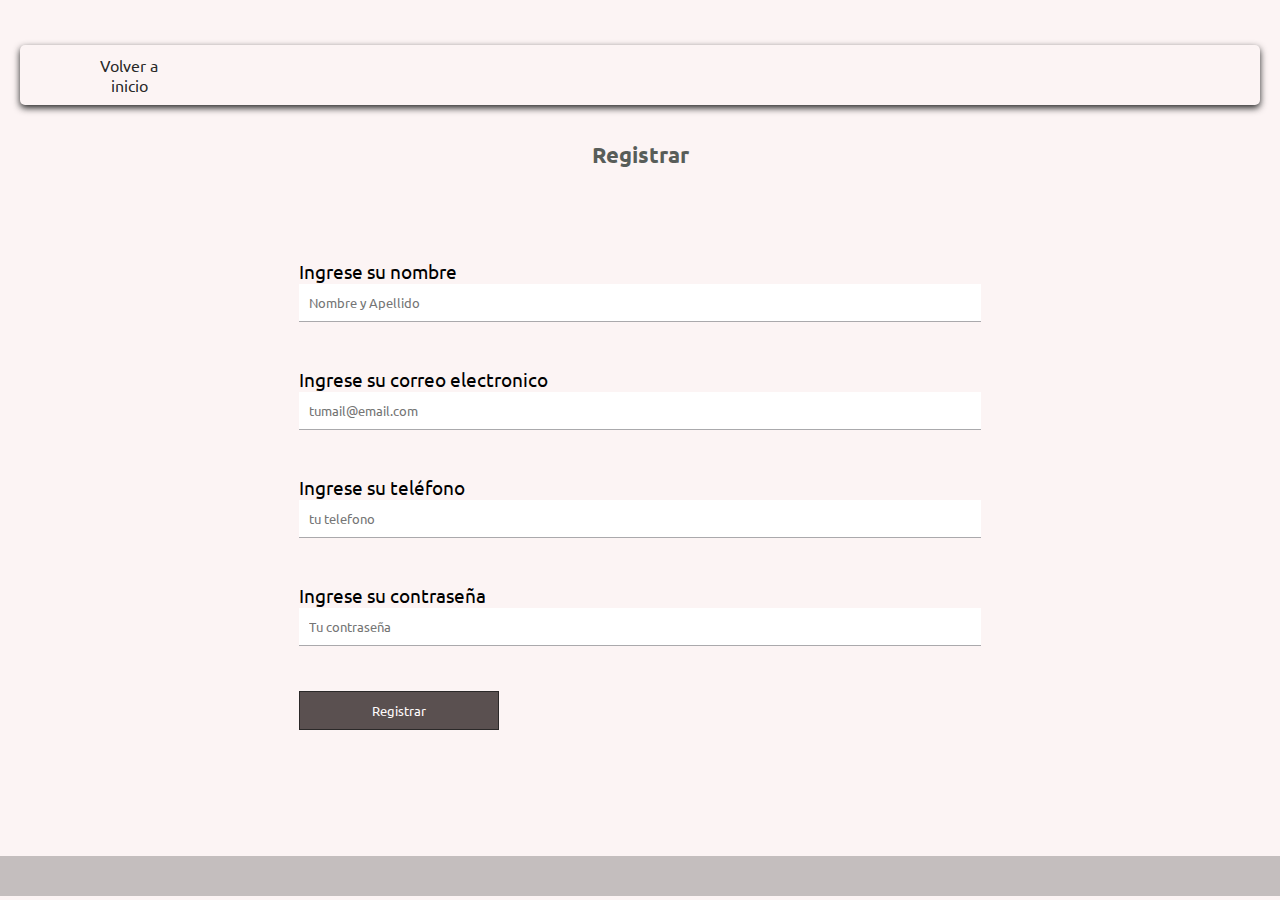
==== contacto/contacto.html @ 6cfa2fdb "inicio repositorio" ====
<!DOCTYPE html>
<html lang="en">
<head>
    <meta charset="UTF-8">
    <meta http-equiv="X-UA-Compatible" content="IE=edge">
    <meta name="viewport" content="width=device-width, initial-scale=1.0">
    <title>Document</title>
    <link rel="stylesheet" href="https://cdn.jsdelivr.net/npm/bootstrap-icons@1.10.3/font/bootstrap-icons.css">
    <link rel="stylesheet" href="../css/style.css">
</head>
<body>
    <header>
        <nav>
            <a href="../index.html">Volver a inicio</a>
        </nav>
    </header>
    <main>         
        <h1>Registrar</h1>         
        <form class="form">             
        <div class="inputContainer">                 
            <label for="nombre">Ingrese su nombre</label>                 
            <input type="text" name="nombreCompleto" placeholder="Nombre y Apellido" id="nombre">             
        </div>             
        <div class="inputContainer">                 
            <label for="email">Ingrese su correo electronico</label>                 
            <input type="email" name="correoElectronico" placeholder="tumail@email.com" id="email">             
        </div>
        <div class="inputContainer">
            <label for="telefono">Ingrese su teléfono</label>
            <input type="telefono" name="telefono" placeholder="tu telefono" id="telefono">
        </div>             
        <div class="inputContainer">                 
            <label for="contrasena">Ingrese su contraseña</label>                 
            <input type="password" name="contrasena" placeholder="Tu contraseña" id="contrasena">             
        </div>             
        <input type="submit" value="Registrar" class="register-btn">         
    </form>  
    <div id="contenedorUsuarios" class="contenedorUsuarios"></div>    
</main>
   
 <footer></footer>      
 <script src="../js/script.js"></script>
</body>
</html>
---- css/style.css ----
@import url('https://fonts.googleapis.com/css2?family=Ubuntu&display=swap');
@import url('https://fonts.googleapis.com/css2?family=Poppins:wght@500;600&display=swap');
*{
    font-family: 'Ubuntu', sans-serif;
    box-sizing: border-box;
    margin: 0;
    padding: 0;
}
body {
    background-color: rgb(252, 244, 244);

}
.menu-icon{
    color: rgba(26, 26, 28, 0.749);
    font-size: 60px;
    background-color: rgb(252, 244, 244);
}
.btn-menu{
    display: none;
}
h1 {
    color: hsla(147, 12%, 15%, 0.753);
    font-size: 22px;
}
h3{
    color:rgb(87, 57, 91)
}
h2{
    font-family: 'Poppins', sans-serif;
    font-size: 5.5vh;
    color:rgb(77, 73, 73);
}
nav a{
    color: rgba(10, 11, 11, 0.89);
    text-decoration: none;
    width: 90px;
    text-align: center;
}
nav a:hover{
    color: rgb(87, 57, 91);
    background-color: rgb(209, 209, 209);
    border-radius: 5px;
    padding: 5px;
    font-weight: bolder;
}
header {
    display: flex;
    flex-direction: row;
    align-items: center;
    justify-content: space-between;
    padding-top: 10px;
    padding-bottom: 10px;
    padding-left: 5vw;
    padding-right: 5vw;
    margin-top: 5vh;
    border-radius: 5px;
    margin-left: 20px;
    margin-right: 20px;
    box-shadow: 0px 3px 7px rgb(37, 37, 37);
} 
nav {
    display: flex;
    gap: 20px;
    align-items: center;
    justify-content: center;
}
.hero {
    display: flex;   
}
.imagenInicio{
    margin-left: 3vw;
    margin-top: 3vh; 
    margin-right: 2vw;
    border-radius: 5px;
    
}
.caja{
    background-color: rgba(113, 63, 194, 0.713);
    border-radius: 5px;
    width: 30vw;
    height: 60vh;
    margin-top: 7vh;
    margin-left: 2vw;
    padding: 2vh 2vw;
    word-spacing: 2px;
    box-shadow: 0px 5px 5px rgb(37, 37, 37);
    
}
.laEmpresa h2{
    color: hsla(147, 12%, 15%, 0.753);
    font-size: 30px;
    margin-top: 30px;
    margin-bottom: 5px;
}
.laEmpresa{
    margin-left: 2vw;
    margin-right: 2vw;
}
/*footer a{
    color: rgb(41, 39, 42);
    text-decoration: none;
    display: flex;
    margin-top: 90vh;
    margin-bottom: 20vh;
    justify-content: center;
}*/
h1 {
    animation-duration: 5s;
    animation-name: slidein;
  }
  main{     
    padding: 4vh 9vw; 
    display: flex;     
    flex-direction: column;     
    align-items: center;     
    gap: 10vh; 
}
.form{     
    display: flex;     
    flex-direction: column;     
    gap: 5vh;     
    width: 65%; 
} 
.form .inputContainer{     
    display: flex;     
    flex-direction: column;     
    font-size: 19px; 
} 
.form .inputContainer input
{     
        padding: 10px;     
        border: none;     
        border-bottom: 1px solid rgba(78, 76, 82, 0.479);        
} 
.register-btn{     
        padding: 10px;     
        width: 200px;     
        background-color: rgb(90, 80, 80);     
        color: rgb(255, 251, 251);     
        border: none;     
        border: 0.5px rgb(43, 41, 41) solid;
} 
.register-btn:hover
{     
        transition: 1s ease-in-out;     
        background-color: white;     
        color: rgba(124, 61, 196, 0.418);     
        border: 0.5px rgb(56, 53, 53) solid; 
}
.card-usuario
{
 display: flex;
 align-items: center;
 gap: 5vw;
 width: 100%;
 border-radius: 5px;
 background-color: rgb(44, 43, 43);
 color: white;
 padding: 10px;
 border: 1px black solid;
}
.card-usuario:hover
{
    transition: 1s ease-in-out;
    background-color: white;
    color: black;
    border: 1px black solid;
}
.contenedorUsuarios
{
    width: 100%;
    display: flex;
    flex-direction: column;
    gap: 3vh;
}

footer{
    bottom: 0;
    left: 0;
    right: 0;
    background: #c4bebe;
    height: auto;
    width: 100vw;
    font-family: "Open Sans";
    padding-top: 40px;
    color: #fff;
}
.footer-content{
    display: flex;
    align-items: center;
    justify-content: center;
    flex-direction: column;
    text-align: center;
}
.footer-content h3{
    font-size: 1.8rem;
    font-weight: 400;
    text-transform: capitalize;
    line-height: 3rem;
}
.footer-content p{
    max-width: 500px;
    margin: 10px auto;
    line-height: 28px;
    font-size: 14px;
}
.socials{
    list-style: none;
    display: flex;
    align-items: center;
    justify-content: center;
    margin: 1rem 0 3rem 0;
   
}
.socials li{
    margin: 0 10px;
}
.socials a{
    text-decoration: none;
    color: #fff;
}
.socials a i{
    font-size: 1.1rem;
    transition: color .4s ease;

}
.socials a:hover i{
    color: rgba(126, 93, 170, 0.87);
}

.footer-bottom{
    background: rgba(126, 93, 170, 0.87);
    width: 100vw;
    padding: 10px 0;
    text-align: center;
}
.footer-bottom p{
    font-size: 14px;
    word-spacing: 2px;
    text-transform: capitalize;
}
.footer-bottom span{
    text-transform: uppercase;
    opacity: .4;
    font-weight: 200;
}
.container
{
    width: 100%;
    max-width: 1200px;
   /* height: 430px;*/
    display:flex;
    flex-wrap: wrap;
    justify-content: center;
    margin: auto;
}
.container .card
{
    width: 330px;
    height: 430px;
    border-radius: 8px;
    box-shadow: 0 2px 2px rgba(0, 0, 0, 0.2);
    overflow: hidden;
    margin: 20px;
    text-align: center;
    transition: all 0.25;

}
.container .card:hover
{
    transform: translateY(-15px);
    box-shadow: 0 12px 16px rgba(0,0,0,0.2);
}

.container .card img
{
    width: 330px;
    height: 220px;
}

.container .card h4
{
    font-weight: 600;
}
.container .card a
{
    font-weight: 500;
    text-decoration: none;
    color: #3498db;
}
.card-container2
{
    width: 100%;
    max-width: 1200px;
    height: 430px;
    display:flex;
    /*flex-wrap: wrap;*/
    justify-content: center;
    margin: auto;
}
.card-container2 img
{
    width: 330px;
    height: 220px;
} 
@keyframes slidein {
    from {
      margin-left: 0%;
      width: 20%
    }
    to {
      margin-left: 15%;
      width: 20%;
    }
    25% {
        font-size: 150%;
        margin-left: 25%;
        width: 150%;
      }
  }
@media screen and (max-width: 922px){
    main{
        flex-direction: column;
    }
    nav{
        display: none;
    }
    .btn-menu{
        display: block;
    }
    .btn-menu .menu-icon{
        font-size: 25px;
    }
    header h2{
        font-size: 25px;
    }
    .hero{
       box-sizing: 6vw;
    }
    .hero .caja{
       height: 50vh;
    }
    div h2{
        font-size: 27px;
    }
    .imagenInicio{
       width: 60vw;
       height: 60vh;
    }
    
}
@media screen and (max-width: 720px){
    .hero .caja{
        height: 48vh;
    }
    div h2{
        font-size: 25px;
    }
    .imagenInicio{
       width: 60vw;
       height: 60vh;
    }
}
@media screen and (max-width: 650px){
    main h2{
        font-size: 28px;
    }
    .hero .caja{
        height: 35vh;
    }
    div h2 {
        font-size: 18px;
    }
    .imagenInicio{
        width: 60vw;
        height: 60vh;
    }
}
@media screen and (max-width: 450px){
    main h2{
        font-size: 25px;
    }
    .hero .caja{
        height: 40vh;
    }
    div h2 {
        font-size: 15px;
    }
    .imagenInicio{
        width: 60vw;
        height: 60vh;
    }
}
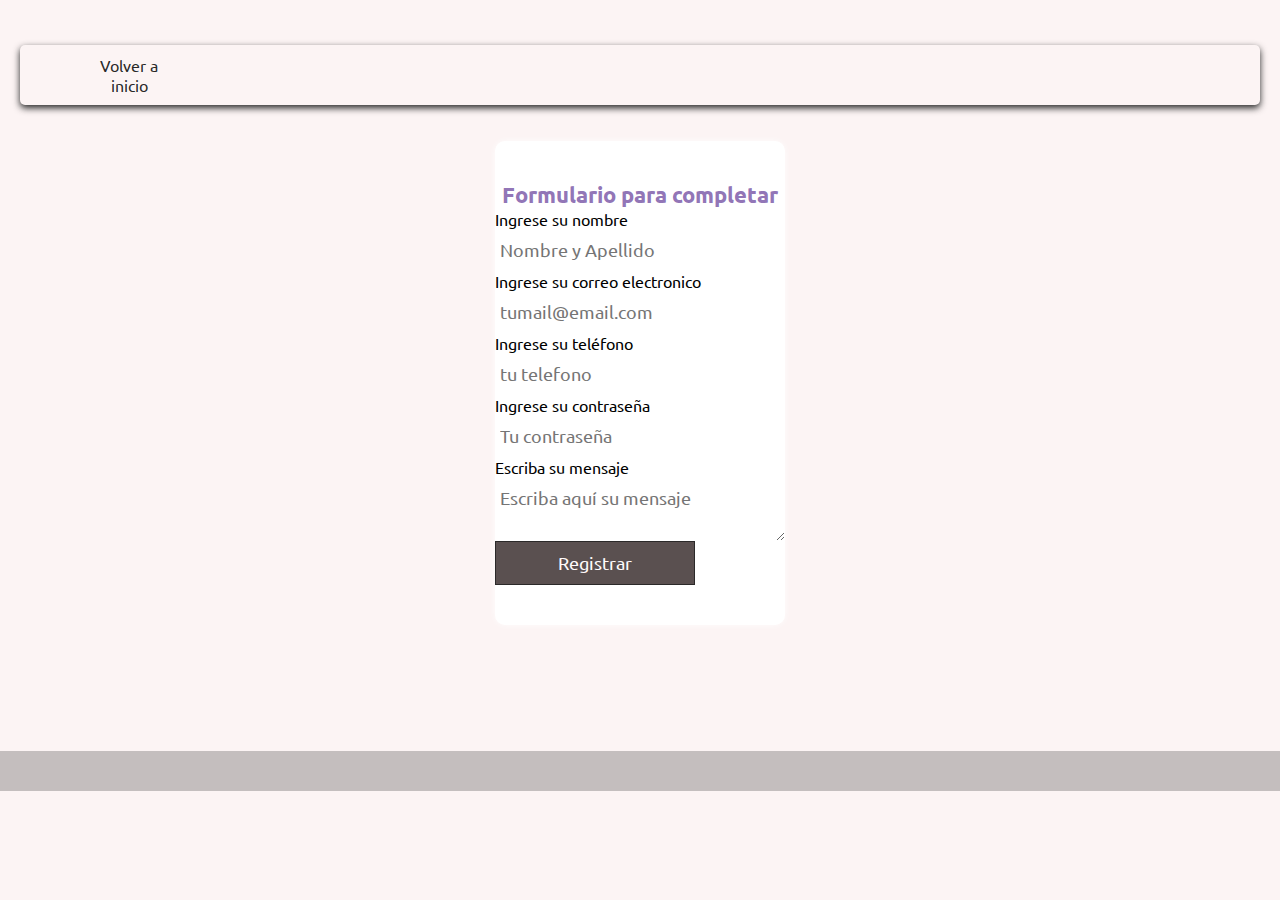
==== commit 60c4dc62: "se suma menú, cambios generales, formul y cartas" ====
--- a/contacto/contacto.html
+++ b/contacto/contacto.html
@@ -14,29 +14,36 @@
             <a href="../index.html">Volver a inicio</a>
         </nav>
     </header>
-    <main>         
-        <h1>Registrar</h1>         
-        <form class="form">             
-        <div class="inputContainer">                 
-            <label for="nombre">Ingrese su nombre</label>                 
-            <input type="text" name="nombreCompleto" placeholder="Nombre y Apellido" id="nombre">             
-        </div>             
-        <div class="inputContainer">                 
-            <label for="email">Ingrese su correo electronico</label>                 
-            <input type="email" name="correoElectronico" placeholder="tumail@email.com" id="email">             
-        </div>
-        <div class="inputContainer">
-            <label for="telefono">Ingrese su teléfono</label>
-            <input type="telefono" name="telefono" placeholder="tu telefono" id="telefono">
-        </div>             
-        <div class="inputContainer">                 
-            <label for="contrasena">Ingrese su contraseña</label>                 
-            <input type="password" name="contrasena" placeholder="Tu contraseña" id="contrasena">             
-        </div>             
-        <input type="submit" value="Registrar" class="register-btn">         
-    </form>  
-    <div id="contenedorUsuarios" class="contenedorUsuarios"></div>    
-</main>
+    <main>  
+        <form action="" method="POST" id="form">        
+          <form class="form">
+            <h1>Formulario para completar</h1>               
+            <div class="inputContainer">                 
+                <label for="nombre">Ingrese su nombre</label>                 
+                <input type="text" name="nombreCompleto" placeholder="Nombre y Apellido" id="nombre">             
+            </div>             
+            <div class="inputContainer">                 
+                <label for="email">Ingrese su correo electronico</label>                 
+                <input type="email" name="correoElectronico" placeholder="tumail@email.com" id="email">             
+            </div>
+            <div class="inputContainer">
+                <label for="telefono">Ingrese su teléfono</label>
+                <input type="telefono" name="telefono" placeholder="tu telefono" id="telefono">
+            </div>             
+            <div class="inputContainer">                 
+                <label for="contrasena">Ingrese su contraseña</label>                 
+                <input type="password" name="contrasena" placeholder="Tu contraseña" id="contrasena">             
+            </div>  
+            <div class="inputContainer">
+                <label for="">Escriba su mensaje</label>
+                <textarea name="mensaje" id="mensaje" placeholder="Escriba aquí su mensaje"></textarea>
+                <p class="warnings" id="warnings"></p>  
+            </div>             
+            <input type="submit" value="Registrar" class="register-btn">         
+          </form>  
+          <div id="contenedorUsuarios" class="contenedorUsuarios"></div> 
+        </form>    
+    </main>
    
  <footer></footer>      
  <script src="../js/script.js"></script>
--- a/css/style.css
+++ b/css/style.css
@@ -21,6 +21,7 @@
 h1 {
     color: hsla(147, 12%, 15%, 0.753);
     font-size: 22px;
+    align-content: center;
 }
 h3{
     color:rgb(87, 57, 91)
@@ -29,19 +30,6 @@
     font-family: 'Poppins', sans-serif;
     font-size: 5.5vh;
     color:rgb(77, 73, 73);
-}
-nav a{
-    color: rgba(10, 11, 11, 0.89);
-    text-decoration: none;
-    width: 90px;
-    text-align: center;
-}
-nav a:hover{
-    color: rgb(87, 57, 91);
-    background-color: rgb(209, 209, 209);
-    border-radius: 5px;
-    padding: 5px;
-    font-weight: bolder;
 }
 header {
     display: flex;
@@ -60,19 +48,95 @@
 } 
 nav {
     display: flex;
-    gap: 20px;
+    gap: 15px;
     align-items: center;
     justify-content: center;
 }
+nav a{
+    color: rgba(10, 11, 11, 0.89);
+    text-decoration: none;
+    width: 90px;
+    text-align: center;
+}
+nav a:hover{
+    color: rgb(87, 57, 91);
+    background-color: rgb(209, 209, 209);
+    border-radius: 5px;
+    padding: 5px;
+    font-weight: bolder;
+}
+.nav-list {
+    list-style-type: none;
+    display: flex;
+    gap: 1rem;
+}
+.nav-list li a {
+    text-decoration: none;
+    color: #1c1c1c;
+}
+.abrir-menu,
+.cerrar-menu {
+    display: none;
+}
+.abrir-menu {
+    color: #1c1c1c;
+}
+.cerrar-menu {
+    color: #ececec;
+}
+.nav {
+    opacity: 0;
+    visibility: hidden;
+    display: flex;
+    flex-direction: column;
+    align-items: end;
+    gap: 1rem;
+    position: absolute;
+    top: 0;
+    right: 0;
+    bottom: 0;
+    background-color: #1c1c1c;
+    padding: 2rem;
+    box-shadow: 0 0 0 100vmax rgba(0, 0, 0, .5);
+}
+.nav.visible {
+        opacity: 1;
+        visibility: visible;
+}
+.nav-list {
+        flex-direction: column;
+        align-items: end;
+}
+.nav-list li a {
+        color: #ecececec;
+}
+
 .hero {
     display: flex;   
+}
+.hero .caja h2{
+    display: flex;
+    gap: 20px;
+    font-family: 'Poppins', sans-serif;
+    font-size: 4vh;
+    padding: 2vh 5vw 3vh 5vw;
+    /*color:rgb(77, 73, 73);*/
+    color: #f3f3f3;
+    text-align: center;
+    align-items: center;
+    justify-content: center;
+}
+.hero .imagenInicio{
+    max-width: 100%;
+    clip-path: circle(65% at center);
+    align-items: center;
+    border-radius: 8px;
 }
 .imagenInicio{
     margin-left: 3vw;
     margin-top: 3vh; 
     margin-right: 2vw;
-    border-radius: 5px;
-    
+    border-radius: 5px; 
 }
 .caja{
     background-color: rgba(113, 63, 194, 0.713);
@@ -83,8 +147,7 @@
     margin-left: 2vw;
     padding: 2vh 2vw;
     word-spacing: 2px;
-    box-shadow: 0px 5px 5px rgb(37, 37, 37);
-    
+    box-shadow: 0px 5px 5px rgb(37, 37, 37); 
 }
 .laEmpresa h2{
     color: hsla(147, 12%, 15%, 0.753);
@@ -96,18 +159,10 @@
     margin-left: 2vw;
     margin-right: 2vw;
 }
-/*footer a{
-    color: rgb(41, 39, 42);
-    text-decoration: none;
-    display: flex;
-    margin-top: 90vh;
-    margin-bottom: 20vh;
-    justify-content: center;
-}*/
 h1 {
     animation-duration: 5s;
     animation-name: slidein;
-  }
+}
   main{     
     padding: 4vh 9vw; 
     display: flex;     
@@ -115,16 +170,62 @@
     align-items: center;     
     gap: 10vh; 
 }
+main h1{
+    text-align: center;
+    color: rgba(126, 93, 170, 0.87);
+}
+form{
+   background: #fff;
+   padding: 40px 0;
+   box-shadow: 0 0 6px rgba(255, 255, 255, 0.8);
+   border-radius: 10px;
+}
 .form{     
-    display: flex;     
-    flex-direction: column;     
-    gap: 5vh;     
-    width: 65%; 
+    margin:auto;    
+    width: 100%; 
 } 
 .form .inputContainer{     
-    display: flex;     
-    flex-direction: column;     
-    font-size: 19px; 
+    position: relative;
+    margin: 45px;
+} 
+textarea {    
+    display: block;
+    width: 100%;
+    border: none;
+    font-size: 18px;
+    padding: 10px 10px 10px 5px;  
+}
+textarea:focus{
+    outline: none;
+    color: dimgrey;
+}
+input
+{
+    background-color: none;
+    color: #c6c6c6;
+    font-size: 18px;
+    padding: 10px 10px 10px 5px;
+    display: block;
+    width: 100%;
+    border: none;
+    border-bottom: 1px solid var(--colorTextos);
+}
+input:focus{
+    outline: none;
+    color: dimgrey;
+}
+label{
+    color: var(--colorTextos);
+    font-size: 16px;
+    left: 5px;
+    top: 10px;
+    transition: 0.5s ease-in-out all;
+    pointer-events: none;
+}
+input:focus label{
+    top: -14px;
+    font-size: 12px;
+    color: rgba(126, 93, 170, 0.87);
 } 
 .form .inputContainer input
 {     
@@ -147,8 +248,7 @@
         color: rgba(124, 61, 196, 0.418);     
         border: 0.5px rgb(56, 53, 53) solid; 
 }
-.card-usuario
-{
+.card-usuario{
  display: flex;
  align-items: center;
  gap: 5vw;
@@ -159,21 +259,26 @@
  padding: 10px;
  border: 1px black solid;
 }
-.card-usuario:hover
-{
+.card-usuario:hover{
     transition: 1s ease-in-out;
     background-color: white;
     color: black;
     border: 1px black solid;
 }
-.contenedorUsuarios
-{
+.contenedorUsuarios{
     width: 100%;
     display: flex;
     flex-direction: column;
     gap: 3vh;
 }
-
+/*footer a{
+    color: rgb(41, 39, 42);
+    text-decoration: none;
+    display: flex;
+    margin-top: 90vh;
+    margin-bottom: 20vh;
+    justify-content: center;
+}*/
 footer{
     bottom: 0;
     left: 0;
@@ -244,8 +349,7 @@
     opacity: .4;
     font-weight: 200;
 }
-.container
-{
+.container{
     width: 100%;
     max-width: 1200px;
    /* height: 430px;*/
@@ -254,8 +358,7 @@
     justify-content: center;
     margin: auto;
 }
-.container .card
-{
+.container .card{
     width: 330px;
     height: 430px;
     border-radius: 8px;
@@ -264,32 +367,34 @@
     margin: 20px;
     text-align: center;
     transition: all 0.25;
-
-}
-.container .card:hover
-{
+}
+.container .card:hover{
     transform: translateY(-15px);
     box-shadow: 0 12px 16px rgba(0,0,0,0.2);
 }
-
-.container .card img
-{
+.container .card img{
     width: 330px;
     height: 220px;
 }
-
-.container .card h4
-{
+.container .card h4{
     font-weight: 600;
 }
-.container .card a
-{
+.container .card a{
     font-weight: 500;
     text-decoration: none;
     color: #3498db;
 }
-.card-container2
-{
+.container2{
+    width: 100%;
+    max-width: 1200px;
+    height: 430px;
+    display:flex;
+    flex-wrap: wrap;
+    justify-content: center;
+    margin: auto;
+    border: none;
+}
+.card-container2{
     width: 100%;
     max-width: 1200px;
     height: 430px;
@@ -298,11 +403,43 @@
     justify-content: center;
     margin: auto;
 }
-.card-container2 img
-{
+
+.container2 .card3:hover{
+    transform: translateY(-15px);
+    box-shadow: 0 12px 16px rgba(0,0,0,0.2);
+}
+.container2 img{
     width: 330px;
     height: 220px;
 } 
+/*.warnings{
+    width: 200px;
+    text-align: center;
+    margin: auto;
+    color:crimson;
+    padding-top: 20px;
+}
+.card3
+{   
+    border: none;
+    width: 500px;
+    height: 530px;
+    border-radius: 8px;
+    box-shadow: 0 2px 2px rgba(0, 0, 0, 0.2);
+    overflow: hidden;
+    margin: 20px;
+    text-align: center;
+    transition: all 0.25;
+}
+.card-info {
+    font-size: 19px;
+    color: rgba(126, 93, 170, 0.87);   
+}
+.card-info h3{
+    font-size: 19px;
+    color:black;    
+}*/
+
 @keyframes slidein {
     from {
       margin-left: 0%;
@@ -318,43 +455,43 @@
         width: 150%;
       }
   }
-@media screen and (max-width: 922px){
+@media screen and (max-width: 920px){
     main{
         flex-direction: column;
     }
-    nav{
-        display: none;
-    }
-    .btn-menu{
-        display: block;
-    }
-    .btn-menu .menu-icon{
-        font-size: 25px;
-    }
     header h2{
-        font-size: 25px;
+        font-size: 4vh;
     }
     .hero{
        box-sizing: 6vw;
     }
     .hero .caja{
-       height: 50vh;
+       height: 65vh;
+       width: 30vw;
     }
     div h2{
-        font-size: 27px;
+        font-size: 4vh;
     }
     .imagenInicio{
        width: 60vw;
        height: 60vh;
     }
-    
 }
 @media screen and (max-width: 720px){
+    nav{
+        display: none;
+    }
+    .btn-menu{
+        display: block;
+    }
+    .btn-menu .menu-icon{
+        font-size: 25px;
+    }
     .hero .caja{
-        height: 48vh;
+        height: 60vh;
     }
     div h2{
-        font-size: 25px;
+        font-size: 4vh;
     }
     .imagenInicio{
        width: 60vw;
@@ -363,28 +500,48 @@
 }
 @media screen and (max-width: 650px){
     main h2{
-        font-size: 28px;
+        font-size: 4vh;
     }
     .hero .caja{
-        height: 35vh;
+        height: 60vh;
     }
     div h2 {
-        font-size: 18px;
+        font-size: 2.7vh;
     }
     .imagenInicio{
         width: 60vw;
         height: 60vh;
     }
 }
+@media screen and (max-width: 550px){
+    .abrir-menu,
+    .cerrar-menu {
+        display: block;
+        border: 0;
+        font-size: 1.25rem;
+        background-color: transparent;
+        cursor: pointer;
+    }
+    main h2{
+        font-size: 4vh;
+    }
+    div h2 {
+        font-size: 3vh;
+    }
+    .hero .caja{
+        height: 60vh;
+    }
+}
 @media screen and (max-width: 450px){
     main h2{
-        font-size: 25px;
+        font-size: 2vh;
     }
     .hero .caja{
-        height: 40vh;
+        height: 60vh;
+        width: 35vw;
     }
     div h2 {
-        font-size: 15px;
+        font-size: 2vh;
     }
     .imagenInicio{
         width: 60vw;
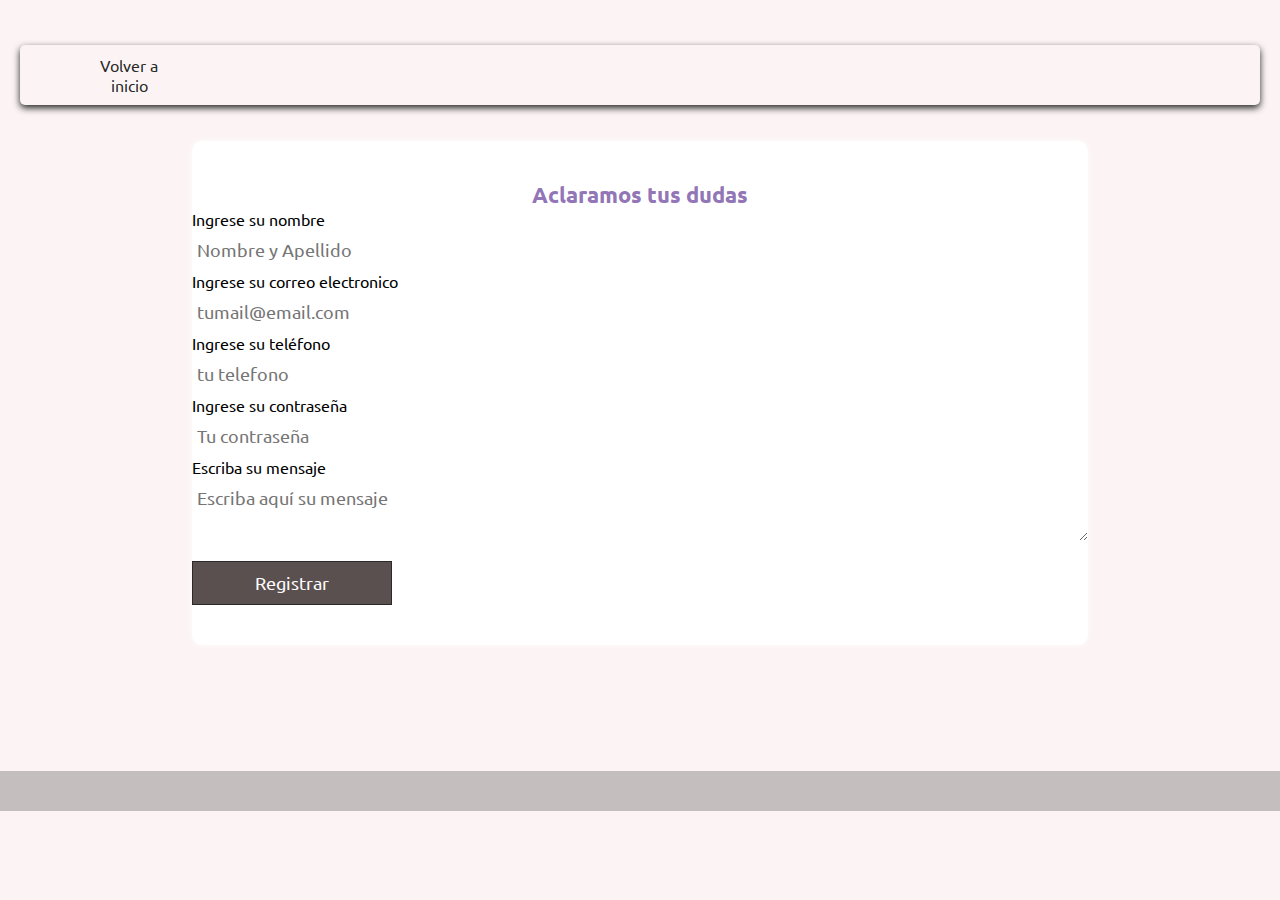
==== commit fddda1e1: "cambios generales, funcionalidades, cambio de tamaño hero" ====
--- a/contacto/contacto.html
+++ b/contacto/contacto.html
@@ -17,7 +17,7 @@
     <main>  
         <form action="" method="POST" id="form">        
           <form class="form">
-            <h1>Formulario para completar</h1>               
+            <h1>Aclaramos tus dudas</h1>               
             <div class="inputContainer">                 
                 <label for="nombre">Ingrese su nombre</label>                 
                 <input type="text" name="nombreCompleto" placeholder="Nombre y Apellido" id="nombre">             
--- a/css/style.css
+++ b/css/style.css
@@ -8,7 +8,6 @@
 }
 body {
     background-color: rgb(252, 244, 244);
-
 }
 .menu-icon{
     color: rgba(26, 26, 28, 0.749);
@@ -23,13 +22,67 @@
     font-size: 22px;
     align-content: center;
 }
-h3{
-    color:rgb(87, 57, 91)
-}
-h2{
-    font-family: 'Poppins', sans-serif;
-    font-size: 5.5vh;
-    color:rgb(77, 73, 73);
+.nav-list {
+    list-style-type: none;
+    display: flex;
+    gap: 1rem;
+}
+
+.nav-list li a {
+    text-decoration: none;
+    color: #1c1c1c;
+}
+.abrir-menu,
+.cerrar-menu {
+    display: none;
+}
+@media screen and (max-width: 550px) {
+    .abrir-menu,
+    .cerrar-menu {
+        display: block;
+        border: 0;
+        font-size: 1.25rem;
+        background-color: transparent;
+        cursor: pointer;
+    }
+
+    .abrir-menu {
+        color: #1c1c1c;
+    }
+
+    .cerrar-menu {
+        color: #ececec;
+    }
+.nav {
+    opacity: 0;
+    visibility: hidden;
+    display: flex;
+    flex-direction: column;
+    align-items: end;
+    gap: 1rem;
+    position: absolute;
+    top: 0;
+    right: 0;
+    bottom: 0;
+    background-color: #1c1c1c;
+    padding: 2rem;
+    box-shadow: 0 0 0 100vmax rgba(0, 0, 0, .5);
+}
+.imagenInicio
+{
+    visibility: hidden;
+}
+.nav.visible {
+    opacity: 1;
+    visibility: visible;
+}
+.nav-list {
+    flex-direction: column;
+    align-items: end;
+}
+.nav-list li a {
+    color: #ecececec;
+}
 }
 header {
     display: flex;
@@ -65,89 +118,52 @@
     padding: 5px;
     font-weight: bolder;
 }
-.nav-list {
-    list-style-type: none;
-    display: flex;
-    gap: 1rem;
-}
-.nav-list li a {
-    text-decoration: none;
-    color: #1c1c1c;
-}
-.abrir-menu,
-.cerrar-menu {
-    display: none;
-}
-.abrir-menu {
-    color: #1c1c1c;
-}
-.cerrar-menu {
-    color: #ececec;
-}
-.nav {
-    opacity: 0;
-    visibility: hidden;
-    display: flex;
-    flex-direction: column;
-    align-items: end;
-    gap: 1rem;
-    position: absolute;
-    top: 0;
-    right: 0;
-    bottom: 0;
-    background-color: #1c1c1c;
-    padding: 2rem;
-    box-shadow: 0 0 0 100vmax rgba(0, 0, 0, .5);
-}
-.nav.visible {
-        opacity: 1;
-        visibility: visible;
-}
-.nav-list {
-        flex-direction: column;
-        align-items: end;
-}
-.nav-list li a {
-        color: #ecececec;
-}
-
 .hero {
     display: flex;   
 }
 .hero .caja h2{
     display: flex;
-    gap: 20px;
     font-family: 'Poppins', sans-serif;
-    font-size: 4vh;
+    font-size: 7vh;
     padding: 2vh 5vw 3vh 5vw;
     /*color:rgb(77, 73, 73);*/
-    color: #f3f3f3;
+    color: #beb8c8;
     text-align: center;
     align-items: center;
     justify-content: center;
+    gap: 5px;
+    word-spacing: 2px;
+}
+.caja .design h2{
+    color:rgb(234, 222, 239);
 }
 .hero .imagenInicio{
     max-width: 100%;
-    clip-path: circle(65% at center);
+    clip-path: circle(75% at center );
     align-items: center;
     border-radius: 8px;
 }
 .imagenInicio{
-    margin-left: 3vw;
-    margin-top: 3vh; 
+    margin-left: 1vw;
+    margin-top: 5vh; 
     margin-right: 2vw;
     border-radius: 5px; 
 }
 .caja{
     background-color: rgba(113, 63, 194, 0.713);
-    border-radius: 5px;
+    border-radius: 8px;
     width: 30vw;
-    height: 60vh;
-    margin-top: 7vh;
-    margin-left: 2vw;
+    height: 100vh;
+    margin-top: 5vh;
+    margin-left: 1vw;
     padding: 2vh 2vw;
     word-spacing: 2px;
     box-shadow: 0px 5px 5px rgb(37, 37, 37); 
+}
+.portfolio h2 {
+    font-family: 'Poppins', sans-serif;
+    font-size: 4vh;
+    color:rgb(77, 73, 73);
 }
 .laEmpresa h2{
     color: hsla(147, 12%, 15%, 0.753);
@@ -156,8 +172,16 @@
     margin-bottom: 5px;
 }
 .laEmpresa{
+    position: relative;
     margin-left: 2vw;
     margin-right: 2vw;
+}
+.laEmpresa h3{
+    color: gray;
+}
+.laEmpresa img{
+    position: relative;
+    margin-bottom: 10vh;
 }
 h1 {
     animation-duration: 5s;
@@ -174,6 +198,107 @@
     text-align: center;
     color: rgba(126, 93, 170, 0.87);
 }
+/* Estilos de las tarjetas de producto */
+.card-container {
+    display: flex;
+    flex-wrap: wrap;
+    justify-content: center;
+    gap: 20px;
+    margin: 0 auto;
+    max-width: 1200px;
+}
+.card {
+    width: 35vw;
+    height: 74vh;
+    border-radius: 8px;
+    box-shadow: 0 2px 2px rgba(0, 0, 0, 0.2);
+    overflow: hidden;
+    margin-bottom: 20px;
+    text-align: center;
+    transition: all 0.25s;
+    flex-basis: 30%;
+}
+.container {
+    display: flex;
+    flex-wrap: wrap;
+    gap: 1vw;
+  }
+
+.card:hover {
+    transform: translateY(-15px);
+    box-shadow: 0 12px 16px rgba(0,0,0,0.2);
+}
+.card img {
+    width: 100%;
+    height: 220px;
+    object-fit: cover;
+}
+.card h4 {
+    font-weight: 600;
+    margin-top: 20px;
+}
+.card p {
+    margin-top: 10px;
+}
+.card a {
+    font-weight: 500;
+    text-decoration: none;
+    color: #3498db;
+}
+.card-container2 {
+    display: flex;
+    flex-wrap: wrap;
+    justify-content: center;
+    gap: 20px;
+    margin: 0 auto;
+    max-width: 1200px;
+}
+.card3 {
+    width: calc(33.33% - 20px);
+    height: 430px;
+    border-radius: 8px;
+    box-shadow: 0 2px 2px rgba(0, 0, 0, 0.2);
+    overflow: hidden;
+    margin-bottom: 20px;
+    text-align: center;
+    transition: all 0.25s;
+}
+.card3:hover {
+    transform: translateY(-15px);
+    box-shadow: 0 12px 16px rgba(0,0,0,0.2);
+}
+.card3 img {
+    width: 100%;
+    height: 220px;
+    object-fit: cover;
+}
+.card3 h4 {
+    font-weight: 600;
+    margin-top: 20px;
+}
+.card3 p {
+    margin-top: 10px;
+}
+.card3 a {
+    font-weight: 500;
+    text-decoration: none;
+    color: #3498db;
+}
+.warnings {
+    width: 70vw;
+    text-align: center;
+    margin: auto;
+    color: crimson;
+    padding-top: 20px;
+}
+.card-info {
+    font-size: 19px;
+    color: rgba(126, 93, 170, 0.87);
+}
+.card-info h3 {
+    font-size: 19px;
+    color:black;
+}
 form{
    background: #fff;
    padding: 40px 0;
@@ -199,8 +324,7 @@
     outline: none;
     color: dimgrey;
 }
-input
-{
+input{
     background-color: none;
     color: #c6c6c6;
     font-size: 18px;
@@ -227,8 +351,7 @@
     font-size: 12px;
     color: rgba(126, 93, 170, 0.87);
 } 
-.form .inputContainer input
-{     
+.form .inputContainer input{     
         padding: 10px;     
         border: none;     
         border-bottom: 1px solid rgba(78, 76, 82, 0.479);        
@@ -241,8 +364,7 @@
         border: none;     
         border: 0.5px rgb(43, 41, 41) solid;
 } 
-.register-btn:hover
-{     
+.register-btn:hover{     
         transition: 1s ease-in-out;     
         background-color: white;     
         color: rgba(124, 61, 196, 0.418);     
@@ -314,8 +436,7 @@
     display: flex;
     align-items: center;
     justify-content: center;
-    margin: 1rem 0 3rem 0;
-   
+    margin: 1rem 0 3rem 0; 
 }
 .socials li{
     margin: 0 10px;
@@ -349,97 +470,6 @@
     opacity: .4;
     font-weight: 200;
 }
-.container{
-    width: 100%;
-    max-width: 1200px;
-   /* height: 430px;*/
-    display:flex;
-    flex-wrap: wrap;
-    justify-content: center;
-    margin: auto;
-}
-.container .card{
-    width: 330px;
-    height: 430px;
-    border-radius: 8px;
-    box-shadow: 0 2px 2px rgba(0, 0, 0, 0.2);
-    overflow: hidden;
-    margin: 20px;
-    text-align: center;
-    transition: all 0.25;
-}
-.container .card:hover{
-    transform: translateY(-15px);
-    box-shadow: 0 12px 16px rgba(0,0,0,0.2);
-}
-.container .card img{
-    width: 330px;
-    height: 220px;
-}
-.container .card h4{
-    font-weight: 600;
-}
-.container .card a{
-    font-weight: 500;
-    text-decoration: none;
-    color: #3498db;
-}
-.container2{
-    width: 100%;
-    max-width: 1200px;
-    height: 430px;
-    display:flex;
-    flex-wrap: wrap;
-    justify-content: center;
-    margin: auto;
-    border: none;
-}
-.card-container2{
-    width: 100%;
-    max-width: 1200px;
-    height: 430px;
-    display:flex;
-    /*flex-wrap: wrap;*/
-    justify-content: center;
-    margin: auto;
-}
-
-.container2 .card3:hover{
-    transform: translateY(-15px);
-    box-shadow: 0 12px 16px rgba(0,0,0,0.2);
-}
-.container2 img{
-    width: 330px;
-    height: 220px;
-} 
-/*.warnings{
-    width: 200px;
-    text-align: center;
-    margin: auto;
-    color:crimson;
-    padding-top: 20px;
-}
-.card3
-{   
-    border: none;
-    width: 500px;
-    height: 530px;
-    border-radius: 8px;
-    box-shadow: 0 2px 2px rgba(0, 0, 0, 0.2);
-    overflow: hidden;
-    margin: 20px;
-    text-align: center;
-    transition: all 0.25;
-}
-.card-info {
-    font-size: 19px;
-    color: rgba(126, 93, 170, 0.87);   
-}
-.card-info h3{
-    font-size: 19px;
-    color:black;    
-}*/
-
 @keyframes slidein {
     from {
       margin-left: 0%;
@@ -469,6 +499,9 @@
        height: 65vh;
        width: 30vw;
     }
+    .her .cajah2{
+        font-size: 5vh;
+    }
     div h2{
         font-size: 4vh;
     }
@@ -488,7 +521,7 @@
         font-size: 25px;
     }
     .hero .caja{
-        height: 60vh;
+        height: 65vh;
     }
     div h2{
         font-size: 4vh;
@@ -503,48 +536,36 @@
         font-size: 4vh;
     }
     .hero .caja{
+        width:30vw;
+        height: 63vh;
+    }
+    .hero .caja h2{
+        font-size: 3vh;
+    }
+    div h2 {
+        font-size: 4vh;
+    }
+    .hero .imagenInicio{
+        width: 60vw;
         height: 60vh;
     }
+}
+@media screen and (max-width: 450px){
+    main h2{
+        font-size: 4vh;
+    }
+    .hero .caja{
+        height: 60vh;
+        width: 35vw;
+    }
     div h2 {
-        font-size: 2.7vh;
+        font-size: 4vh;
+    }
+    .hero .caja h2{
+        font-size: 3vh;
     }
     .imagenInicio{
         width: 60vw;
         height: 60vh;
     }
-}
-@media screen and (max-width: 550px){
-    .abrir-menu,
-    .cerrar-menu {
-        display: block;
-        border: 0;
-        font-size: 1.25rem;
-        background-color: transparent;
-        cursor: pointer;
-    }
-    main h2{
-        font-size: 4vh;
-    }
-    div h2 {
-        font-size: 3vh;
-    }
-    .hero .caja{
-        height: 60vh;
-    }
-}
-@media screen and (max-width: 450px){
-    main h2{
-        font-size: 2vh;
-    }
-    .hero .caja{
-        height: 60vh;
-        width: 35vw;
-    }
-    div h2 {
-        font-size: 2vh;
-    }
-    .imagenInicio{
-        width: 60vw;
-        height: 60vh;
-    }
-}+} 
